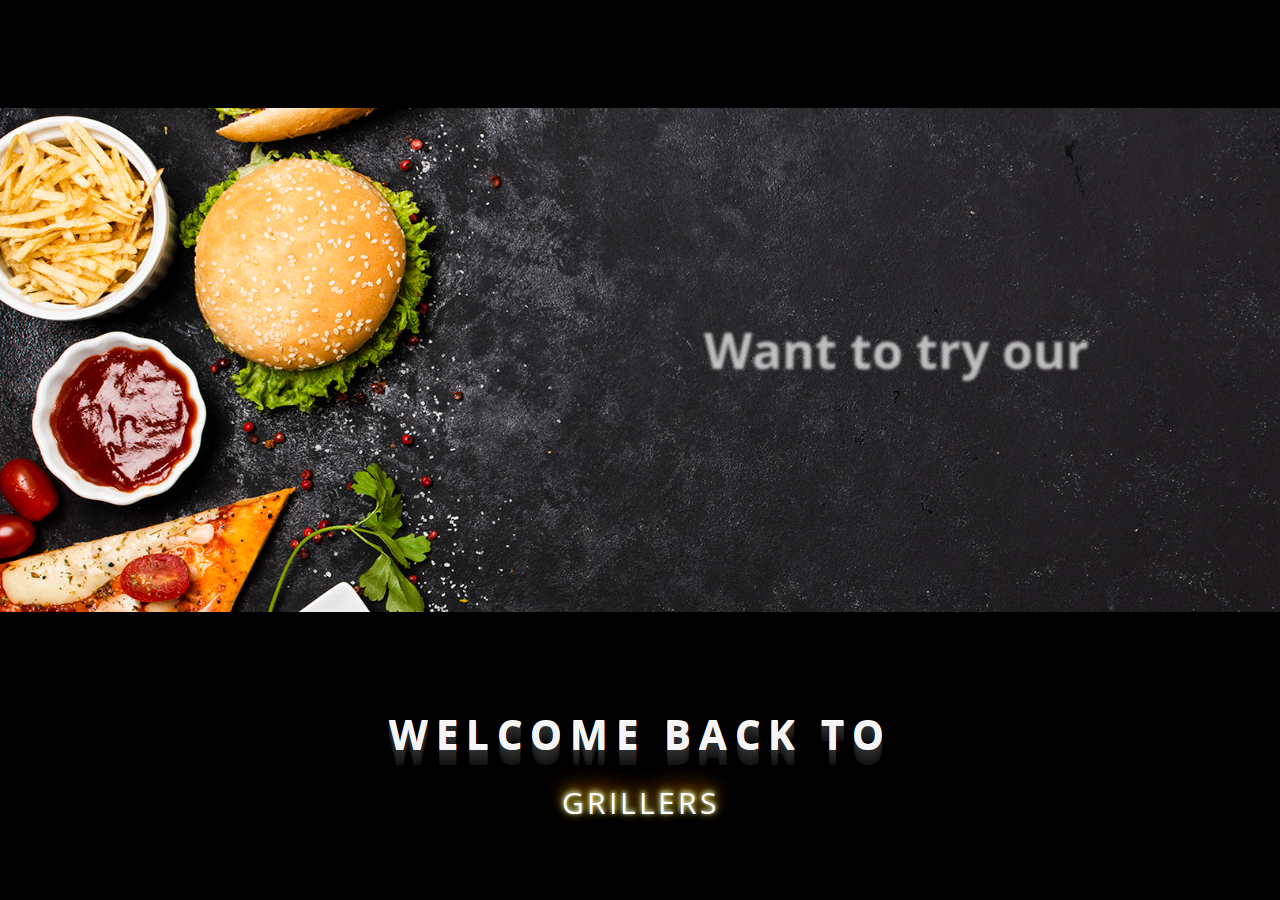
==== menu/index.html @ 072cb4e5 "first page" ====
<!DOCTYPE html>
<html lang="en">
    <head>
        <meta charset="utf-8" />
        <meta http-equiv="X-UA-Compatible" content="ie=edge" />
        <link rel="stylesheet" href="style.css">
        <title>Document</title>
    </head>
    <body>
        <header>
        <nav>
        </nav>
            <section>
                <div class="hero">
                <img src="pics/2813122.jpg">
                <div class="container">
                    <span class="top">Welcome Back to</span>
                    <span class="bottom">Grillers</span>
                </div> 
                <div class="container2">
                   <h1 class="text1">
                    Want to try our<h2></h2></h1>?
                </div>
                </div>   
            </section>
        </header>
        
        <div class="slider"></div>
                <script src="App.js"></script>
        </body>
</html>
---- menu/style.css ----
@import url('https://fonts.googleapis.com/css?family=Open+Sans');

*{
    margin: 0;
    padding: 0;
    font-family: "Open Sans", sans-serif;
}

.slider{
    position: absolute;
    top: 0;
    left: 0;
    width: 100%;
    height: 100vh;
    background: black;
    z-index: -1;
}

.hero img{
    height: 100%;
    width: 100%;
    object-fit: cover;
    animation: background 10s infinite;
}

.hero{
    height: 70%;
    width: 100%;
    justify-content: center;
    align-items: center;
}

section{
    display: flex;
    height: 80vh;
    justify-content: center;
    align-items: center;
}

.container{
    text-align: center;
    position: absolute;
    top: 85%;
    left: 50%;
    transform: translate(-50%,-50%);
    width: 100%;
}

.container span{
    display: block;
    text-transform: uppercase;
}

.top{
    color: whitesmoke;
    font-size: 40px;
    font-weight: 700;
    letter-spacing: 8px;
    margin-bottom: 20px;
    background: black;
    position: relative;
    animation: text 5s 1;
    text-shadow: 
      0 -1px 0 #fff, 
      0 1px 0 #2e2e2e, 
      0 2px 0 #2c2c2c, 
      0 3px 0 #2a2a2a, 
      0 4px 0 #282828, 
      0 5px 0 #262626, 
      0 6px 0 #242424, 
      0 7px 0 #222, 
      0 8px 0 #202020, 
      0 9px 0 #1e1e1e, 
      0 10px 0 #1c1c1c, 
      0 11px 0 #1a1a1a, 
      0 12px 0 #181818, 
      0 13px 0 #161616, 
      0 14px 0 #141414, 
      0 15px 0 #121212, 
      0 22px 30px rgba(0, 0, 0, 0.9);

}

.bottom{
    font-size: 30px;
    /*color: darkred;*/
    letter-spacing: 3px;
    color: #FFFFFF;
    text-shadow: 0 -1px 4px #FFF, 0 -2px 10px #ff0, 0 -10px 20px #ff8000;
}

.container2{
    text-align: center;
    position: absolute;
    top: 40%;
    left: 70%;
    transform: translate(-50%,-50%);
    width: 100%;
}

.text1{
    font-size: 50px;
    margin-bottom: 5px;
    color: transparent;
    text-shadow: 0px 3px 3px rgba(255,255,255,0.7);
}

h2:after{
    content: '';
    animation: animate infinite 10s;
    font-size: 80px;
    color: transparent;
    text-shadow: 0px 3px 3px rgba(255,255,255,0.7);
}

@keyframes animate{
    0%{
        content: 'Burgers?'
    }
    20%{
        content: 'Fries?'
    }
    40%{
        content: 'Pizzas?'
    }
    60%{
        content: 'Steaks?'
    }
    80%{
        content: 'Drinks?'
    }
    100%{
        content: 'Grilled Specials?'
    }
}

@keyframes text{
    0%{
        color: black;
        margin-bottom: -40px;
    }
    30%{
        letter-spacing: 20px;
        margin-bottom: -40px;
        
    }
    85%{
        letter-spacing: 8px;
        margin-bottom: -40px;
    }
}

@keyframes menu{
    0%{
        transition: all 4s ease-in-out;
    line-height: 0;
    padding: 0 1em;
    color: transparent;
    }
    100%{
    line-height: 1.5;
    padding-top: 1em;
    padding-bottom: 1em;
    color: black;
    }
    
}

@keyframes background{
    0%{
        transform: scale(1);
    }
    100%{
        transform: scale(1.2);
    }
}
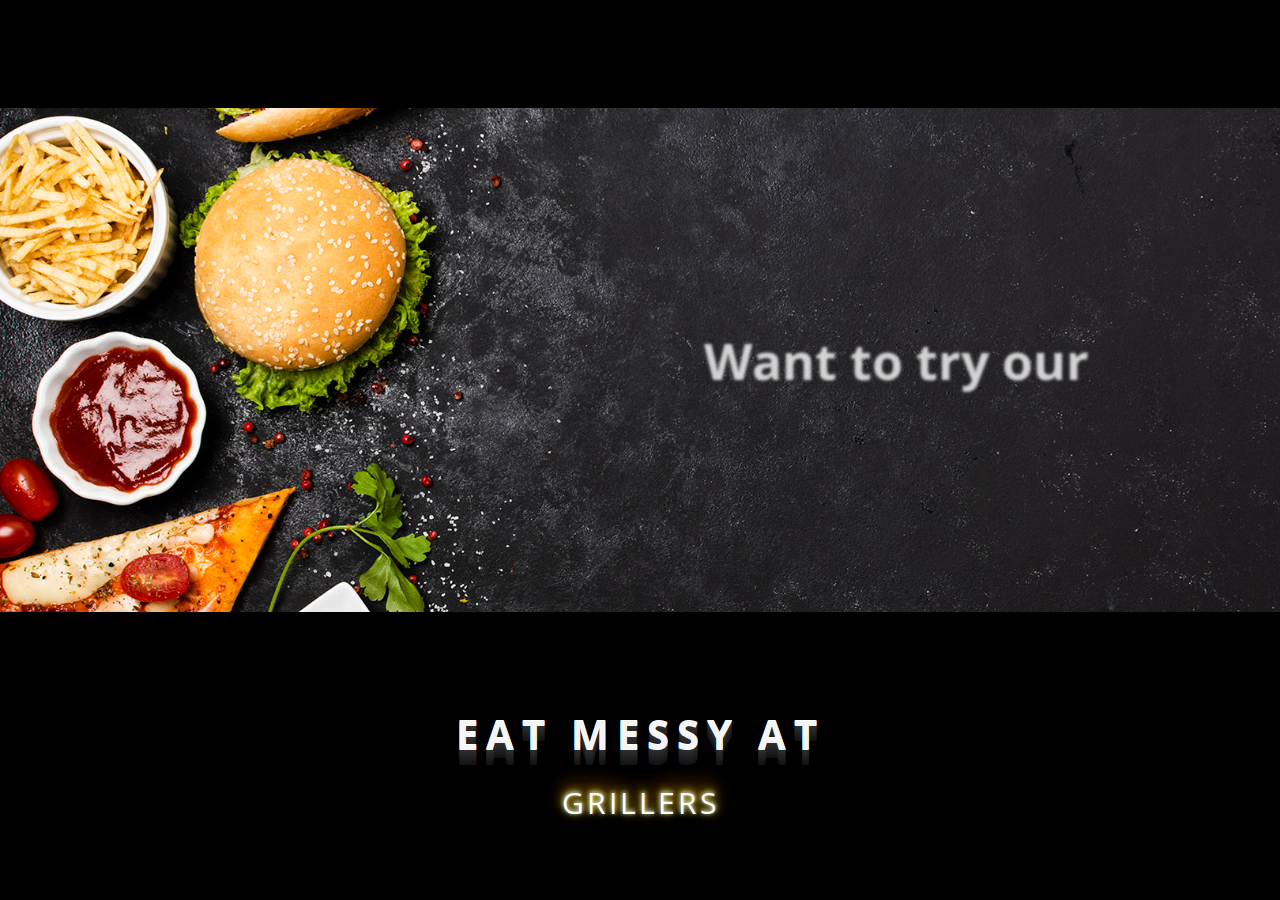
==== commit dc0e46a5: "final" ====
--- a/menu/index.html
+++ b/menu/index.html
@@ -8,24 +8,49 @@
     </head>
     <body>
         <header>
-        <nav>
-        </nav>
             <section>
                 <div class="hero">
-                <img src="pics/2813122.jpg">
+                    <img class="mySlides" src="pics/2813122.jpg">
+                <div class="container">
+                    <span class="top">Eat Messy At</span>
+                    <span class="bottom">Grillers</span>
+                </div>
+                <div class="container2">
+                   <h1 class="text1">
+                    Want to try our<h2></h2></h1>
+                </div>
+                     </div> 
+                  <div class="hero">
+                <img class="mySlides" src="pics/veg.jpg">
+                <div class="container">
+                    <span class="top">Eat Vegetarian at</span>
+                    <span class="bottom">Grillers</span>
+                </div>
+                      <div class="container3">
+                <div class="text2">
+                   <span class="top2">Come and try our salads</span>
+                    <span class="bottom2">Caesar</span>
+                    <span class="bottom2">Cobb</span>
+                    <span class="bottom2">Chef's</span>
+                    </div>
+                          </div>
+                </div>   
+                <div class="hero">
+                <img class="mySlides" src="pics/pizza.jpg">
                 <div class="container">
                     <span class="top">Welcome Back to</span>
                     <span class="bottom">Grillers</span>
-                </div> 
-                <div class="container2">
-                   <h1 class="text1">
-                    Want to try our<h2></h2></h1>?
                 </div>
+                      <div class="container4">
+                <div class="text3">
+                   <h4>Check out our wide selection of Pizzas!</h4>
+                    </div>
+                          </div>
                 </div>   
             </section>
         </header>
-        
-        <div class="slider"></div>
+        <div class="slider">
+        </div>
                 <script src="App.js"></script>
         </body>
 </html>--- a/menu/style.css
+++ b/menu/style.css
@@ -6,6 +6,10 @@
     font-family: "Open Sans", sans-serif;
 }
 
+body{
+    background: black;
+    
+}
 .slider{
     position: absolute;
     top: 0;
@@ -16,18 +20,49 @@
     z-index: -1;
 }
 
+@keyframes fade
+{
+  0%   {opacity:1}
+  33.333% { opacity: 1}
+  66.666% { opacity: 1}
+    100% { opacity: 0} 
+}
+
+
+
+.hero{
+    height: 70%;
+    width: 100%;
+    justify-content: center;
+    align-items: center;
+    
+}
+
 .hero img{
     height: 100%;
     width: 100%;
     object-fit: cover;
-    animation: background 10s infinite;
-}
-
-.hero{
+    animation: background 10s 1, fade 10s 1;
+    animation-duration: 10s;
+    /*animation: fade 11s;*/
+}
+
+.hero2{
     height: 70%;
     width: 100%;
     justify-content: center;
     align-items: center;
+    /*animation: repeat 1s forwards;
+    animation-iteration-count: 1;
+    animation-delay: 5s;*/
+}
+
+.hero2 img{
+    height: 100%;
+    width: 100%;
+    object-fit: cover;
+    animation: background 10s 1, fade 10s 1;
+    animation-delay: 10s;
 }
 
 section{
@@ -35,7 +70,9 @@
     height: 80vh;
     justify-content: center;
     align-items: center;
-}
+
+}
+
 
 .container{
     text-align: center;
@@ -44,11 +81,41 @@
     left: 50%;
     transform: translate(-50%,-50%);
     width: 100%;
+    animation: repeat 1s forwards;
+    animation-iteration-count: 1;
+    animation-delay: 10s;
+    animation: fade 10s;
+}
+
+.container3{
+    text-align: center;
+    position: absolute;
+    top: 40%;
+    left: 25%;
+    transform: translate(-50%,-50%);
+    width: 100%;
+    animation: repeat 1s forwards;
+    animation-iteration-count: 1;
+    animation-delay: 10s;
+    animation: move2 2s;
+
+}
+
+.container3 span{
+    display: block;
 }
 
 .container span{
     display: block;
     text-transform: uppercase;
+}
+
+.top2{
+    font-size: 50px;
+    font-weight: 700;
+    margin-bottom: 20px;
+    background: transparent;
+    position: relative;
 }
 
 .top{
@@ -57,7 +124,7 @@
     font-weight: 700;
     letter-spacing: 8px;
     margin-bottom: 20px;
-    background: black;
+    background: transparent;
     position: relative;
     animation: text 5s 1;
     text-shadow: 
@@ -87,22 +154,77 @@
     letter-spacing: 3px;
     color: #FFFFFF;
     text-shadow: 0 -1px 4px #FFF, 0 -2px 10px #ff0, 0 -10px 20px #ff8000;
-}
+    animation: deneme 5s;
+}
+
+.bottom2{
+    font-size: 40px;
+    animation: deneme 5s;
+    margin-bottom: 2px;
+}
+
 
 .container2{
+    
     text-align: center;
     position: absolute;
     top: 40%;
     left: 70%;
     transform: translate(-50%,-50%);
     width: 100%;
-}
+    animation: repeat 1s forwards;
+    animation-iteration-count: 1;
+    animation-delay: 10s;
+    animation: fade 10s;
+        animation: move 4s;
+
+
+}
+
+
+
+.container4{
+    text-align: center;
+    position: absolute;
+    top: 40%;
+    left: 50%;
+    transform: translate(-50%,-50%);
+    width: 100%;
+   animation: fade 10s;
+    animation: move3 2s;
+
+}
+
+.text2{
+    font-size: 50px;
+    color: transparent;
+    text-shadow: 0px 1px 3px rgba(255,255,255,0.8);
+    margin-bottom: 5px;
+    z-index: -1;
+    animation: fade 10s;
+}
+
+.text2 h5{
+    animation: move2 2s;
+    animation-delay: 
+}
+
+.text3{
+    font-size: 50px;
+    color: transparent;
+    text-shadow: 0px 1px 3px rgba(255,255,255,0.9);
+    z-index: -1;
+    animation: fade 10s;
+}
+
 
 .text1{
     font-size: 50px;
     margin-bottom: 5px;
     color: transparent;
-    text-shadow: 0px 3px 3px rgba(255,255,255,0.7);
+    text-shadow: 0px 3px 3px rgba(255,255,255,0.8);
+    animation: fade 11s;
+    animation-delay: -1.5s;
 }
 
 h2:after{
@@ -111,26 +233,63 @@
     font-size: 80px;
     color: transparent;
     text-shadow: 0px 3px 3px rgba(255,255,255,0.7);
+    
+}
+
+
+@keyframes move{
+    0%{
+        left: 120%;
+    }
+    100%{
+        left: 70%;
+    }
+}
+
+@keyframes move2{
+    0%{
+        left: 0%;
+    }
+    100%{
+        left: %25;
+    }
+}
+
+@keyframes move3{
+    0%{
+        top: 15%;
+    }
+    100%{
+        top: 40%;
+    }
+}
+
+@keyframes deneme{
+      0%   {opacity:0}
+  33.333% { opacity: 0}
+  66.666% { opacity: 0}
+    90%{opacity: 0}
+    100% { opacity: 1} 
 }
 
 @keyframes animate{
     0%{
-        content: 'Burgers?'
+        content: 'Drinks?'
     }
     20%{
         content: 'Fries?'
     }
     40%{
-        content: 'Pizzas?'
+        content: 'Hot Dogs?'
     }
     60%{
         content: 'Steaks?'
     }
     80%{
-        content: 'Drinks?'
-    }
-    100%{
-        content: 'Grilled Specials?'
+        content: 'Burgers?';
+    }
+    100%{
+        
     }
 }
 
@@ -150,6 +309,8 @@
     }
 }
 
+
+
 @keyframes menu{
     0%{
         transition: all 4s ease-in-out;
@@ -173,4 +334,4 @@
     100%{
         transform: scale(1.2);
     }
-}+}
